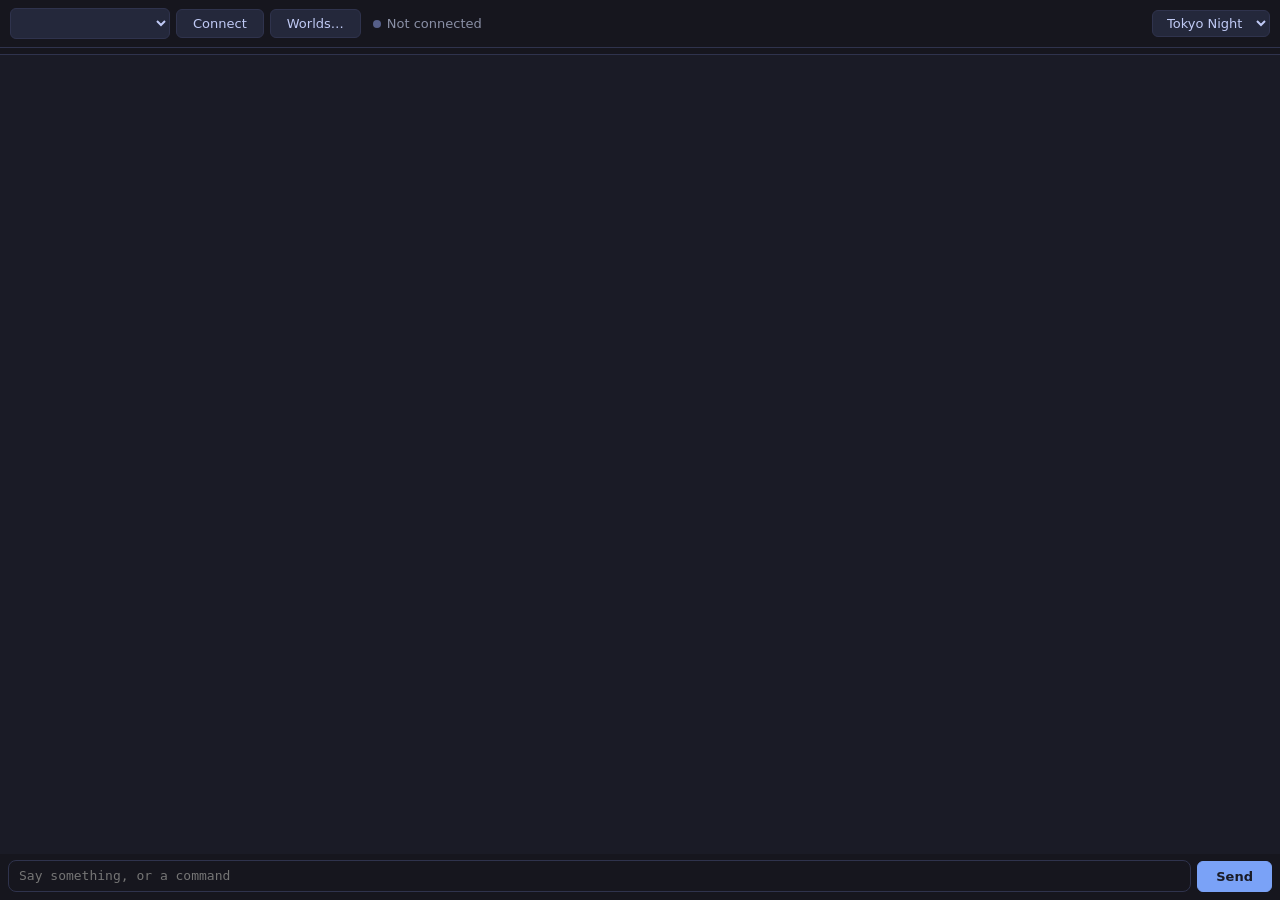
==== src/frontend/index.html @ 3b46a911 "Base code" ====
<!DOCTYPE html>
<html>
<head>
<meta charset="utf-8">
<title>moocat</title>
<link rel="stylesheet" href="style.css">
</head>
<body>

<header>
  <select id="world" title="World"></select>
  <button id="connect">Connect</button>
  <button id="worlds" title="Add and edit worlds">Worlds…</button>
  <span id="status"><span class="dot"></span><span id="statusText">Not connected</span></span>
  <select id="theme" title="Colour theme"></select>
</header>

<nav id="tabs"></nav>

<main id="main">
  <section id="session">
    <div id="outWrap">
      <div id="out" tabindex="-1"></div>
      <button id="jump" hidden title="Jump to the bottom"></button>
    </div>
    <div id="partial"></div>
    <form id="inputForm" autocomplete="off">
      <textarea id="input" rows="1" spellcheck="false" placeholder="Say something, or a command"></textarea>
      <button id="sendLine" class="primary" title="Enter">Send</button>
    </form>
  </section>

  <section id="editor" hidden>
    <div id="code">
      <div id="codeScroll">
        <div id="stack">
          <div id="hl" aria-hidden="true"></div>
          <textarea id="text" spellcheck="false" wrap="soft"></textarea>
        </div>
      </div>
    </div>
    <footer>
      <button id="send" class="primary" title="Ctrl+S">Send</button>
      <button id="revert" title="Back to the text the MOO sent">Revert</button>
      <label class="check" title="Wrap long lines"><input type="checkbox" id="wrap"> Wrap</label>
      <span id="editInfo"></span>
      <span class="spacer"></span>
      <span id="result"></span>
    </footer>
  </section>

  <section id="objview" hidden></section>
</main>

<dialog id="worldsDialog">
  <form method="dialog" id="worldsForm" autocomplete="off">
    <h2>Worlds</h2>
    <div class="cols">
      <ul id="worldList"></ul>
      <div class="fields">
        <label>Name <input name="name" required></label>
        <label>Host <input name="host" required spellcheck="false"></label>
        <div class="row">
          <label>Port <input name="port" type="number" min="1" max="65535" required></label>
          <label class="check"><input name="tls" type="checkbox"> TLS</label>
        </div>
        <label>Login line <input name="login" spellcheck="false" placeholder="connect wizard"></label>
        <p class="hint">Sent after connecting. It can hold a password; worlds are kept in
          a file only you can read.</p>
        <label class="check"><input name="smud" type="checkbox"> SMud graphics</label>
        <p class="hint">Tell the MOO this is an SMud client once you're logged in, so games
          like Rupert's Logic Puzzle open in windows of their own.</p>
      </div>
    </div>
    <footer>
      <button type="button" id="worldNew">New</button>
      <button type="button" id="worldDelete">Delete</button>
      <span class="spacer"></span>
      <button value="cancel" formnovalidate>Close</button>
      <button type="button" id="worldSave" class="primary">Save</button>
    </footer>
  </form>
</dialog>

<script type="module" src="app.js"></script>
</body>
</html>
---- src/frontend/style.css ----
/* Colour themes: each is a set of the variables below, chosen by
   data-moo-theme on <html> (app.js sets it; each app lists its themes in its
   own order, the first being its default). Tokyo Night is also the fallback. */

/* Tokyo Night: dark */
:root, :root[data-moo-theme="tokyo-night"] {
  --bg: #1a1b26;
  --bg-dark: #16161e;
  --bg-hl: #24283b;
  --line: #2f334d;
  --row-line: #222538;
  --fg: #c0caf5;
  --dim: #565f89;
  --muted: #8a90a6;
  --accent: #7aa2f7;       /* buttons, focus, the active tab */
  --accent-fg: #1a1b26;    /* text on the accent */
  --accent-text: #7aa2f7;  /* headings, selected items */
  --link: #7dcfff;
  --blue: #7aa2f7;
  --cyan: #7dcfff;
  --green: #9ece6a;
  --orange: #ff9e64;
  --red: #f7768e;
  --magenta: #bb9af7;
  --yellow: #e0af68;
  --teal: #73daca;
  --op: #89ddff;
  /* ANSI colours that aren't one of the above */
  --ansi0: #414868;
  --ansi9: #ff7a93; --ansi10: #b9f27c; --ansi11: #ff9e64; --ansi12: #7da6ff;
  --ansi13: #bb9af7; --ansi14: #0db9d7; --ansi15: #fff;
  --sel: #364a82;
  --hl: #24283b;           /* the active tab, hovered rows, chosen items */
  /* the bars: the header and the footers under the input and the editor */
  --bar: #16161e;
  --bar-fg: #c0caf5;
  --bar-muted: #8a90a6;
  --bar-line: #2f334d;
  --bar-ctl: #24283b;      /* buttons and menus on a bar */
  --bar-dim: #565f89;
  --bar-ok: #9ece6a;
  --bar-bad: #f7768e;
  --input-bg: #16161e;
  --bad-line: rgba(247, 118, 142, .12);
  --shadow: rgba(0, 0, 0, .5);
  --backdrop: rgba(0, 0, 0, .5);
  --panel-head: #7a9cc6;    /* SMud panels' title bars (web) */
  --panel-head-fg: #10213a;
  --mono: "VictorMono Nerd Font Mono", "FiraCode Nerd Font Mono", "DejaVu Sans Mono", monospace;
  --ui: system-ui, sans-serif;
  color-scheme: dark;
}

/* Cata: light, as cata.co (cream, ocean blue, amber, DM Sans and DM Mono).
   The colours text is written in are darker than the site's amber, so they
   read on cream. */
:root[data-moo-theme="cata"] {
  --bg: #ECE6DC;
  --bg-dark: #E3DCD1;
  --bg-hl: #D9D1C5;
  --line: #C8DDE6;
  --row-line: #E4DED7;
  --fg: #1B3A4B;
  --dim: #7f98a5;
  --muted: #5A7A8A;
  --accent: #F2A65A;
  --accent-fg: #1B3A4B;
  --accent-text: #1B3A4B;
  --link: #1f6f8b;
  --blue: #1f5fa8;
  --cyan: #00838f;
  --green: #2e7d32;
  --orange: #c0631c;
  --red: #c0392b;
  --magenta: #8e44ad;
  --yellow: #a86b00;
  --teal: #00796b;
  --op: #2d6a85;
  --ansi0: #5A7A8A;
  --ansi9: #d84a3c; --ansi10: #43a047; --ansi11: #c98a00; --ansi12: #2b7bd6;
  --ansi13: #a55bc9; --ansi14: #0097a7; --ansi15: #0d2533;
  --sel: #F5C88F;
  --hl: #F4D3AA;
  --bar: #1B3A4B;
  --bar-fg: #E8F4F8;
  --bar-muted: #C8DDE6;
  --bar-line: #1B3A4B;
  --bar-ctl: #2A5064;
  --bar-dim: #9DB8C6;
  --bar-ok: #8fd694;
  --bar-bad: #ff9a8a;
  --input-bg: #F6F2EC;
  --bad-line: rgba(192, 57, 43, .10);
  --shadow: rgba(27, 58, 75, .25);
  --backdrop: rgba(27, 58, 75, .35);
  --panel-head: #1B3A4B;
  --panel-head-fg: #E8F4F8;
  --mono: "DM Mono", "DejaVu Sans Mono", monospace;
  --ui: "DM Sans", system-ui, sans-serif;
  color-scheme: light;
}

:root[data-moo-theme="cata"] ::selection { background: var(--sel); }

* { box-sizing: border-box; }
html, body { height: 100%; margin: 0; }
body {
  display: flex; flex-direction: column;
  background: var(--bg); color: var(--fg);
  font: 13px var(--ui);
}
[hidden] { display: none !important; }
.spacer { flex: 1; }

button, select, input, textarea { font: inherit; color: inherit; }
button, select {
  background: var(--bg-hl); border: 1px solid var(--line); border-radius: 6px;
  padding: 4px 10px; cursor: pointer;
}
button:hover, select:hover { border-color: var(--accent); }
button.primary { background: var(--accent); border-color: var(--accent); color: var(--accent-fg); font-weight: 600; }
button:disabled { opacity: .5; cursor: default; }
input {
  background: var(--bg-dark); border: 1px solid var(--line); border-radius: 6px; padding: 4px 8px;
}
input:focus, textarea:focus, select:focus { outline: none; border-color: var(--accent); }

/* header */
header {
  display: flex; align-items: center; gap: 6px;
  padding: 8px 10px; background: var(--bar); color: var(--bar-fg); border-bottom: 1px solid var(--bar-line);
}
header button, header select { padding: 6px 16px; }
header button:not(.primary), header select, #inputForm button:not(.primary), #editor footer button:not(.primary) {
  background: var(--bar-ctl); border-color: var(--bar-line); color: var(--bar-fg);
}
header button:not(.primary):hover, header select:hover, #inputForm button:not(.primary):hover,
#editor footer button:not(.primary):hover { border-color: var(--accent); }
header option { background: var(--bg); color: var(--fg); }
#world { min-width: 160px; }
#status { display: flex; align-items: center; gap: 6px; margin-left: 6px; color: var(--bar-muted); }
#theme { margin-left: auto; padding: 4px 10px; }
#status .dot { width: 8px; height: 8px; border-radius: 50%; background: var(--dim); }
#status.on .dot { background: var(--green); }
#status.edit .dot { background: var(--cyan); box-shadow: 0 0 6px var(--cyan); }

/* session */
main { flex: 1; display: flex; min-height: 0; }
#session { flex: 1; display: flex; flex-direction: column; min-width: 0; }
#outWrap { flex: 1; position: relative; display: flex; min-height: 0; }
#out {
  flex: 1; overflow-y: auto; padding: 8px 10px 0;
  /* 1.3, under the font's 1.41 box: coloured backgrounds overlap a little,
     so ANSI art shows no seam between rows */
  font: 13px/1.3 var(--mono); white-space: pre-wrap; overflow-wrap: anywhere;
  user-select: text;
}
#out div { min-height: 1.3em; }
#out .sys { color: var(--muted); font-style: italic; }
#out .err { color: var(--red); }
#out .me { color: var(--dim); }
#out a { color: var(--link); }
#jump {
  position: absolute; bottom: 10px; left: 50%; transform: translateX(-50%);
  background: var(--accent); border-color: var(--accent); color: var(--accent-fg); font-weight: 600;
  border-radius: 999px; padding: 5px 14px; box-shadow: 0 2px 10px var(--shadow);
}
#partial { padding: 0 10px; font: 13px/1.3 var(--mono); white-space: pre-wrap; color: var(--yellow); }
#partial:empty { display: none; }
#inputForm { display: flex; gap: 6px; align-items: end; padding: 6px 8px 8px; background: var(--bar); }
#sendLine { padding: 7px 18px; }
#input {
  display: block; flex: 1; min-width: 0; resize: none; max-height: 30vh;
  background: var(--input-bg); border: 1px solid var(--bar-line); border-radius: 8px;
  padding: 6px 10px; font: 13px/1.4 var(--mono);
}

/* ANSI */
.b { font-weight: bold; } .u { text-decoration: underline; }
.blink { animation: moo-blink 1s steps(1) infinite; }
@keyframes moo-blink { 50% { opacity: 0; } }
@media (prefers-reduced-motion: reduce) { .blink { animation: none; text-decoration: underline dotted; } }
.c0 { color: var(--ansi0); } .c1 { color: var(--red); } .c2 { color: var(--green); } .c3 { color: var(--yellow); }
.c4 { color: var(--blue); } .c5 { color: var(--magenta); } .c6 { color: var(--cyan); } .c7 { color: var(--fg); }
.c8 { color: var(--dim); } .c9 { color: var(--ansi9); } .c10 { color: var(--ansi10); } .c11 { color: var(--ansi11); }
.c12 { color: var(--ansi12); } .c13 { color: var(--ansi13); } .c14 { color: var(--ansi14); } .c15 { color: var(--ansi15); }
.bg0 { background: var(--ansi0); } .bg1 { background: var(--red); } .bg2 { background: var(--green); } .bg3 { background: var(--yellow); }
.bg4 { background: var(--blue); } .bg5 { background: var(--magenta); } .bg6 { background: var(--cyan); } .bg7 { background: var(--fg); }
.bg8 { background: var(--dim); } .bg9 { background: var(--ansi9); } .bg10 { background: var(--ansi10); } .bg11 { background: var(--ansi11); }
.bg12 { background: var(--ansi12); } .bg13 { background: var(--ansi13); } .bg14 { background: var(--ansi14); } .bg15 { background: var(--ansi15); }

/* tabs: the session, then one per edit */
#tabs {
  display: flex; gap: 2px; padding: 6px 8px 0; overflow-x: auto; flex: none;
  background: var(--bg-dark); border-bottom: 1px solid var(--line);
}
#tabs .tab {
  display: flex; align-items: center; gap: 6px; flex: none; max-width: 260px;
  padding: 6px 8px 6px 14px; border-radius: 8px 8px 0 0; cursor: pointer;
  background: var(--bg); color: var(--muted); font-family: var(--mono); font-size: 12px;
}
#tabs .tab.session { padding-right: 14px; font-family: var(--ui); font-weight: 600; }
#tabs .tab .name { overflow: hidden; text-overflow: ellipsis; white-space: nowrap; }
#tabs .tab:hover { color: var(--fg); }
#tabs .tab.active { background: var(--hl); color: var(--fg); box-shadow: inset 0 2px var(--accent); }
#tabs .tab .x { border: 0; background: none; padding: 0 4px; color: var(--dim); border-radius: 4px; }
#tabs .tab .x:hover { color: var(--red); background: var(--bg-dark); }
#tabs .tab.dirty .name::after { content: " ●"; color: var(--orange); }
#tabs .badge {
  background: var(--accent); color: var(--accent-fg); border-radius: 999px; padding: 0 6px;
  font-size: 11px; font-weight: 700;
}

/* editor */
#editor { flex: 1; display: flex; flex-direction: column; min-width: 0; background: var(--bg-dark); }
#code { flex: 1; display: flex; min-height: 0; font: 15px/1.5 var(--mono); }
#codeScroll {
  flex: 1; overflow: auto; position: relative;
  /* the gutter */
  background: linear-gradient(to right, var(--bg) var(--gutter), var(--bg-hl) var(--gutter)) local;
  --gutter: 3.6em;
}
#stack { position: relative; margin-left: var(--gutter); min-height: 100%; }
#hl, #text {
  margin: 0; padding: 8px 12px 40vh; border: 0;
  font: inherit; letter-spacing: 0; font-variant-ligatures: none; tab-size: 2;
  white-space: pre-wrap; overflow-wrap: anywhere; word-break: normal;
}
#hl { color: var(--fg); pointer-events: none; }
#text {
  position: absolute; inset: 0; width: 100%; height: 100%;
  resize: none; overflow: hidden; outline: none;
  background: transparent; color: transparent; caret-color: var(--fg);
}
#code.nowrap #stack { width: max-content; min-width: calc(100% - var(--gutter)); }
#code.nowrap #hl, #code.nowrap #text { white-space: pre; overflow-wrap: normal; }
#text::selection { background: var(--sel); color: transparent; }
#hl .ln { position: relative; }
#hl .ln::before {
  content: attr(data-n); position: absolute; right: calc(100% + 12px + 10px);
  color: var(--dim); user-select: none;
  /* not the code's overflow-wrap: anywhere, which broke "10" into "1" over "0" */
  white-space: nowrap; overflow-wrap: normal;
}
#hl .ln.bad::before { color: var(--red); font-weight: 700; content: "▸" attr(data-n); }
#hl .ln.bad { background: var(--bad-line); }
#hl .kw { color: var(--magenta); }
#hl .str { color: var(--green); }
#hl .com { color: var(--dim); font-style: italic; }
#hl .obj { color: var(--cyan); }
#hl .err { color: var(--red); }
#hl .num { color: var(--orange); }
#hl .prop { color: var(--teal); }
#hl .verb { color: var(--blue); }
#hl .fn { color: var(--yellow); }
#hl .op { color: var(--op); }

#editor footer { display: flex; align-items: center; gap: 6px; padding: 6px 8px; border-top: 1px solid var(--bar-line); background: var(--bar); color: var(--bar-fg); }
#editor footer .check { display: flex; align-items: center; gap: 4px; color: var(--bar-muted); }
#editInfo { color: var(--bar-dim); font-family: var(--mono); font-size: 12px; }
#result { font-family: var(--mono); font-size: 12px; color: var(--bar-muted); white-space: nowrap; overflow: hidden; text-overflow: ellipsis; max-width: 50%; }
#result.ok { color: var(--bar-ok); }
#result.bad { color: var(--bar-bad); }

/* object tabs */
#tabs .tab.obj .name { font-family: var(--ui); }
/* SMud graphics, in their own windows (smud.html): the MOO's picture, with
   old-Windows-looking components on it, shrunk to fit if the window is smaller */
body.popup { background: #d8e9ec; }
.popup .smudbar { display: none; }
.smud { flex: 1; display: flex; flex-direction: column; min-width: 0; }
.smudbar { display: flex; align-items: center; gap: 10px; padding: 4px 10px; color: var(--muted);
  font-size: 12px; border-bottom: 1px solid var(--line); }
.smudbar .check { display: flex; align-items: center; gap: 4px; }
.smudscroll { flex: 1; overflow: auto; min-height: 0; }
.smudsizer { margin: 0 auto; }
.smudboard { position: relative; transform-origin: 0 0; }
.smudboard canvas { display: block; cursor: default; }
.smudboard .comps { position: absolute; inset: 0; pointer-events: none; }
.smudboard .comp {
  position: absolute; pointer-events: auto; margin: 0; padding: 1px 4px;
  font: 11px Tahoma, "DejaVu Sans", sans-serif; color: #000; color-scheme: light;
  border-radius: 0; border: 1px solid #7f9db9; background: #fff;
}
.smudboard .comp.button { background: #f4f3ee; border: 1px solid #003c74; border-radius: 3px; cursor: pointer; padding: 0 4px; }
.smudboard .comp.button:hover { background: #fff; box-shadow: inset 0 0 0 1px #f8b330; }
.smudboard .comp.button:active { background: #e3e2da; }
.smudboard .comp.label { background: transparent; border: 0; white-space: pre-line; }
.smudboard .comp:disabled { color: #aca899; opacity: 1; }
.smudboard textarea.comp { resize: none; }

#objview { flex: 1; overflow: auto; padding: 14px 20px 40px; user-select: text; }
#objview a { color: var(--link); text-decoration: none; }
#objview a:hover { text-decoration: underline; }
.objhead { display: flex; align-items: center; gap: 12px; }
.objhead h1 { flex: 1; margin: 0; font-size: 20px; }
.objnum { color: var(--dim); font-family: var(--mono); font-size: 15px; font-weight: normal; }
#objview h2 { margin: 22px 0 8px; font-size: 14px; color: var(--accent-text); }
#objview .count { color: var(--dim); font-weight: normal; font-size: 12px; margin-left: 6px; }
#objview .dim { color: var(--dim); }
.objerr { color: var(--red); }
.chips { display: flex; gap: 6px; margin: 8px 0; flex-wrap: wrap; }
.chip { background: var(--bg-hl); border: 1px solid var(--line); border-radius: 999px; padding: 1px 10px; font-size: 12px; color: var(--magenta); }
dl.meta { display: grid; grid-template-columns: max-content 1fr; gap: 4px 16px; margin: 10px 0 0; }
dl.meta dt { color: var(--muted); }
dl.meta dd { margin: 0; }
.desc { font: 14px/1.5 var(--mono); white-space: pre-wrap; background: var(--bg-dark); border-radius: 8px; padding: 10px 12px; }
#objview details { margin: 4px 0; }
#objview summary { cursor: pointer; padding: 4px 0; color: var(--fg); }
#objview table { width: 100%; border-collapse: collapse; font-size: 13px; margin: 2px 0 8px; }
#objview th { text-align: left; color: var(--muted); font-weight: 600; border-bottom: 1px solid var(--line); padding: 4px 8px; }
#objview td { padding: 3px 8px; border-bottom: 1px solid var(--row-line); vertical-align: top; }
#objview td.pname { font-family: var(--mono); white-space: nowrap; }
#objview td.val { font-family: var(--mono); color: var(--green); overflow-wrap: anywhere; width: 60%; }
#objview td.args, #objview td.perms { font-family: var(--mono); color: var(--muted); white-space: nowrap; }
#objview tbody tr:hover { background: var(--hl); }

/* worlds dialog */
dialog {
  background: var(--bg); color: var(--fg); border: 1px solid var(--line); border-radius: 12px;
  padding: 16px; width: min(560px, 90vw);
}
dialog::backdrop { background: var(--backdrop); }
dialog h2 { margin: 0 0 12px; font-size: 15px; }
dialog .cols { display: flex; gap: 12px; }
#worldList { list-style: none; margin: 0; padding: 4px; width: 170px; background: var(--bg-dark); border-radius: 8px; overflow-y: auto; max-height: 260px; }
#worldList li { padding: 5px 8px; border-radius: 6px; cursor: pointer; }
#worldList li.sel { background: var(--hl); color: var(--accent-text); }
dialog .fields { flex: 1; display: flex; flex-direction: column; gap: 8px; }
dialog label { display: flex; flex-direction: column; gap: 3px; color: var(--muted); font-size: 12px; }
dialog label input { color: var(--fg); font-size: 13px; }
dialog .row { display: flex; gap: 12px; align-items: end; }
dialog .row label:first-child { flex: 1; }
dialog label.check { flex-direction: row; align-items: center; gap: 6px; padding-bottom: 6px; }
dialog .hint { margin: 0; color: var(--dim); font-size: 11px; }
dialog footer { display: flex; gap: 6px; margin-top: 14px; }
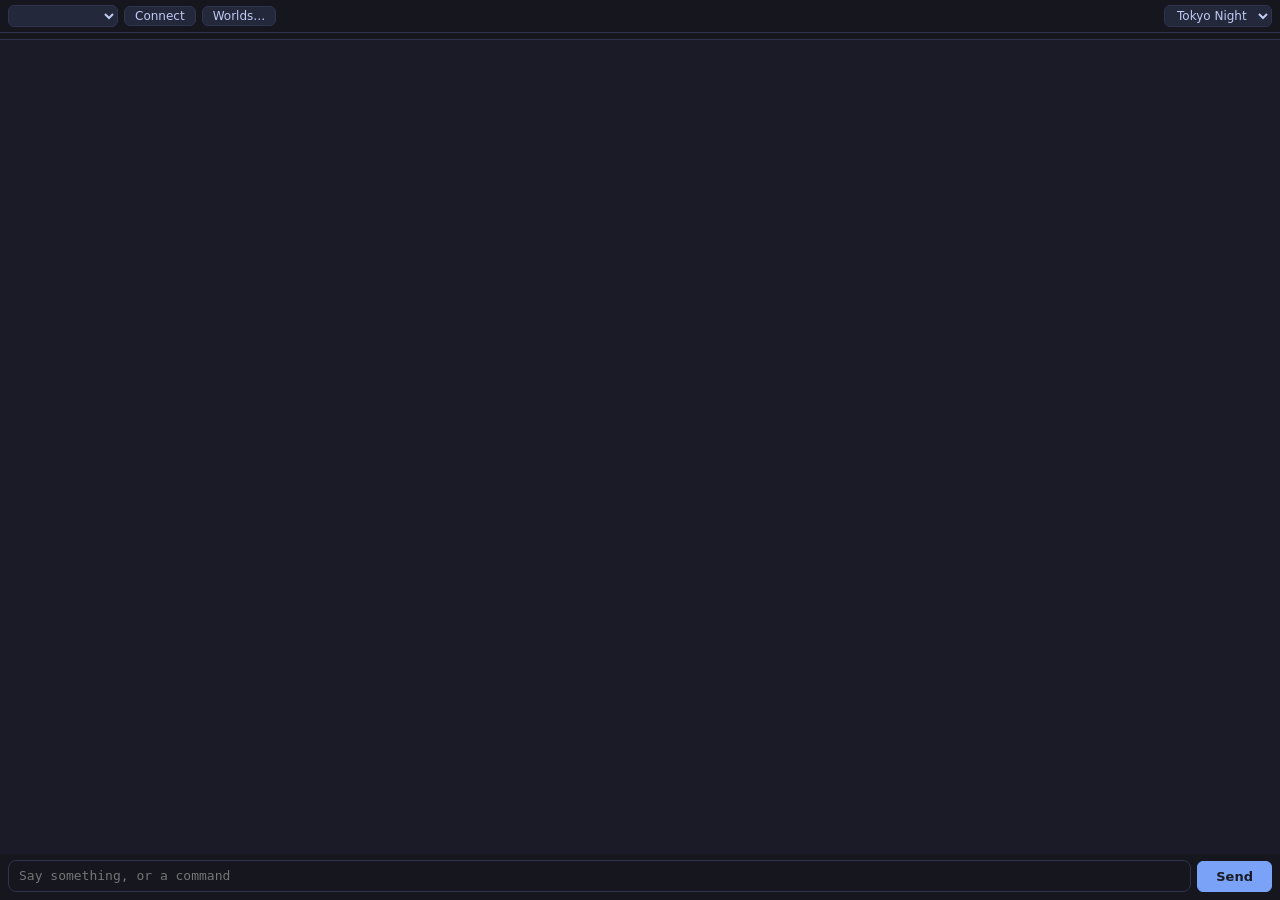
==== commit 14284928: "Session tabs, programmer-only object links, /commands, tab arrows - Several MOOs at once: Connect op" ====
--- a/src/frontend/index.html
+++ b/src/frontend/index.html
@@ -9,13 +9,16 @@
 
 <header>
   <select id="world" title="World"></select>
-  <button id="connect">Connect</button>
+  <button id="connect" title="Open the world in a tab of its own">Connect</button>
   <button id="worlds" title="Add and edit worlds">Worlds…</button>
-  <span id="status"><span class="dot"></span><span id="statusText">Not connected</span></span>
   <select id="theme" title="Colour theme"></select>
 </header>
 
-<nav id="tabs"></nav>
+<div id="tabbar">
+  <button id="tabsLeft" class="tabarrow" title="Tabs to the left" hidden>‹</button>
+  <nav id="tabs"></nav>
+  <button id="tabsRight" class="tabarrow" title="Tabs to the right" hidden>›</button>
+</div>
 
 <main id="main">
   <section id="session">
--- a/src/frontend/style.css
+++ b/src/frontend/style.css
@@ -37,6 +37,7 @@
   --bar-muted: #8a90a6;
   --bar-line: #2f334d;
   --bar-ctl: #24283b;      /* buttons and menus on a bar */
+  --bar-ctl-fg: #c0caf5;
   --bar-dim: #565f89;
   --bar-ok: #9ece6a;
   --bar-bad: #f7768e;
@@ -85,7 +86,8 @@
   --bar-fg: #E8F4F8;
   --bar-muted: #C8DDE6;
   --bar-line: #1B3A4B;
-  --bar-ctl: #2A5064;
+  --bar-ctl: #F6F2EC;
+  --bar-ctl-fg: #1B3A4B;
   --bar-dim: #9DB8C6;
   --bar-ok: #8fd694;
   --bar-bad: #ff9a8a;
@@ -128,21 +130,17 @@
 /* header */
 header {
   display: flex; align-items: center; gap: 6px;
-  padding: 8px 10px; background: var(--bar); color: var(--bar-fg); border-bottom: 1px solid var(--bar-line);
-}
-header button, header select { padding: 6px 16px; }
+  padding: 5px 8px; background: var(--bar); color: var(--bar-fg); border-bottom: 1px solid var(--bar-line);
+}
+header button, header select { padding: 2px 10px; font-size: 12px; }
 header button:not(.primary), header select, #inputForm button:not(.primary), #editor footer button:not(.primary) {
-  background: var(--bar-ctl); border-color: var(--bar-line); color: var(--bar-fg);
+  background: var(--bar-ctl); border-color: var(--bar-line); color: var(--bar-ctl-fg);
 }
 header button:not(.primary):hover, header select:hover, #inputForm button:not(.primary):hover,
 #editor footer button:not(.primary):hover { border-color: var(--accent); }
 header option { background: var(--bg); color: var(--fg); }
-#world { min-width: 160px; }
-#status { display: flex; align-items: center; gap: 6px; margin-left: 6px; color: var(--bar-muted); }
-#theme { margin-left: auto; padding: 4px 10px; }
-#status .dot { width: 8px; height: 8px; border-radius: 50%; background: var(--dim); }
-#status.on .dot { background: var(--green); }
-#status.edit .dot { background: var(--cyan); box-shadow: 0 0 6px var(--cyan); }
+#world { min-width: 110px; }
+#theme { margin-left: auto; padding: 2px 8px; }
 
 /* session */
 main { flex: 1; display: flex; min-height: 0; }
@@ -190,16 +188,34 @@
 .bg12 { background: var(--ansi12); } .bg13 { background: var(--ansi13); } .bg14 { background: var(--ansi14); } .bg15 { background: var(--ansi15); }
 
 /* tabs: the session, then one per edit */
+/* the tab strip scrolls sideways with no scrollbar: an arrow shows at each
+   end that has tabs past it (app.js) */
+#tabbar {
+  display: flex; align-items: stretch; flex: none;
+  background: var(--bg-dark); border-bottom: 1px solid var(--line);
+}
 #tabs {
-  display: flex; gap: 2px; padding: 6px 8px 0; overflow-x: auto; flex: none;
-  background: var(--bg-dark); border-bottom: 1px solid var(--line);
-}
+  display: flex; gap: 2px; padding: 6px 8px 0; overflow-x: auto; flex: 1; min-width: 0;
+  scrollbar-width: none;
+}
+#tabs::-webkit-scrollbar { display: none; }
+.tabarrow {
+  flex: none; width: 24px; padding: 0; margin: 6px 0 0; border: 0; border-radius: 6px 6px 0 0;
+  background: var(--bg-hl); color: var(--fg); font-size: 16px; line-height: 1;
+}
+.tabarrow:hover { background: var(--hl); }
 #tabs .tab {
   display: flex; align-items: center; gap: 6px; flex: none; max-width: 260px;
   padding: 6px 8px 6px 14px; border-radius: 8px 8px 0 0; cursor: pointer;
   background: var(--bg); color: var(--muted); font-family: var(--mono); font-size: 12px;
 }
-#tabs .tab.session { padding-right: 14px; font-family: var(--ui); font-weight: 600; }
+#tabs .tab.session { font-family: var(--ui); font-weight: 600; }
+/* a session's connection: grey, green when connected, glowing when MCP edits */
+#tabs .tab .dot { width: 8px; height: 8px; border-radius: 50%; flex: none; background: var(--dim); }
+#tabs .tab.on .dot { background: var(--green); }
+#tabs .tab.edit .dot { box-shadow: 0 0 5px var(--green); }
+/* a session's own tabs sit after it; a gap before the next session */
+#tabs .tab.session:not(:first-child) { margin-left: 8px; }
 #tabs .tab .name { overflow: hidden; text-overflow: ellipsis; white-space: nowrap; }
 #tabs .tab:hover { color: var(--fg); }
 #tabs .tab.active { background: var(--hl); color: var(--fg); box-shadow: inset 0 2px var(--accent); }
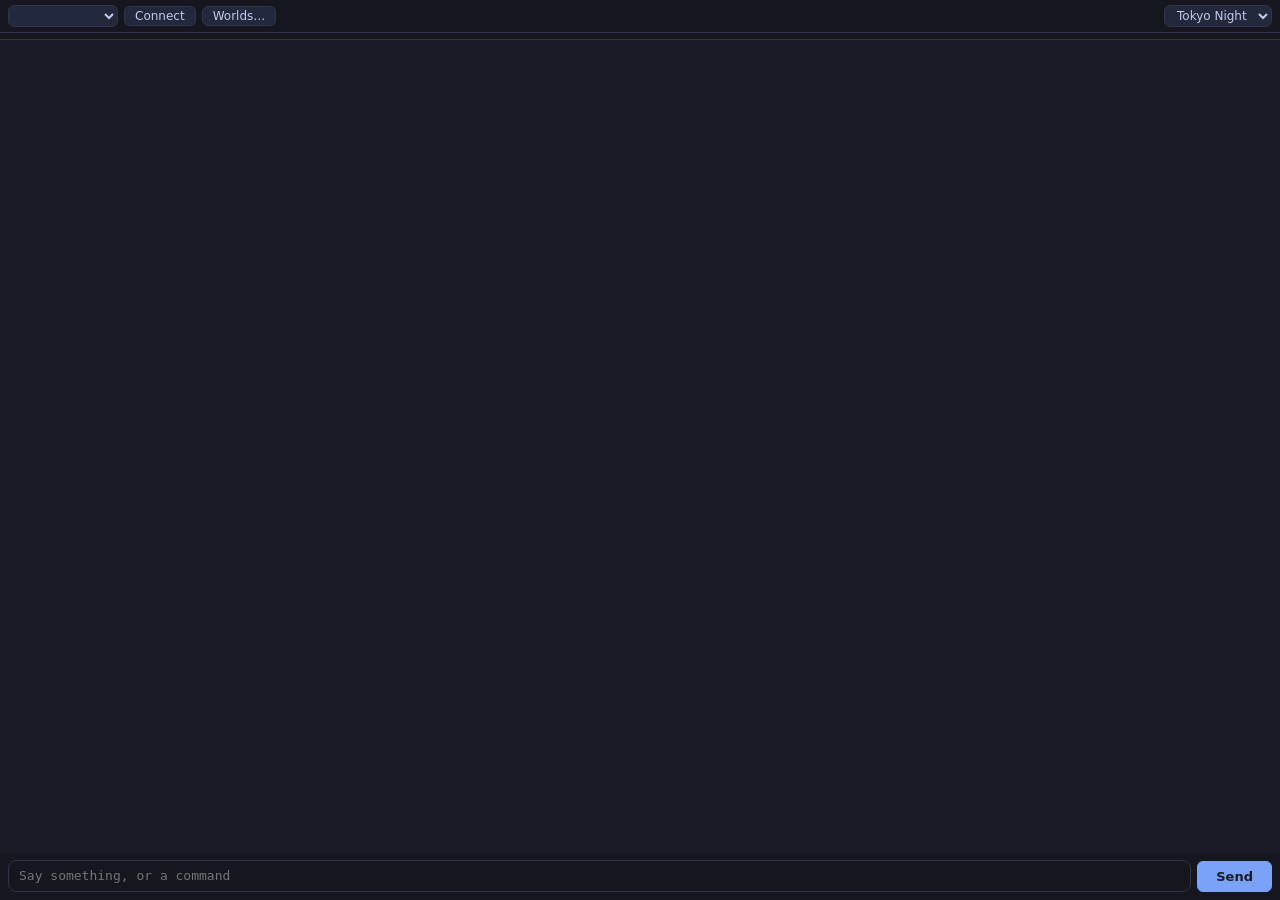
==== commit 1927b559: "lots of moocat change" ====
--- a/src/frontend/index.html
+++ b/src/frontend/index.html
@@ -85,6 +85,14 @@
   </form>
 </dialog>
 
+<dialog id="askDialog">
+  <form method="dialog">
+    <h2 id="askTitle"></h2>
+    <p id="askText"></p>
+    <footer id="askButtons"></footer>
+  </form>
+</dialog>
+
 <script type="module" src="app.js"></script>
 </body>
 </html>
--- a/src/frontend/style.css
+++ b/src/frontend/style.css
@@ -338,6 +338,10 @@
 }
 dialog::backdrop { background: var(--backdrop); }
 dialog h2 { margin: 0 0 12px; font-size: 15px; }
+#askDialog { max-width: 440px; }
+#askDialog p { margin: 0; line-height: 1.5; }
+#askDialog code { font-family: var(--mono); color: var(--accent-text); }
+#askDialog footer { justify-content: flex-end; }
 dialog .cols { display: flex; gap: 12px; }
 #worldList { list-style: none; margin: 0; padding: 4px; width: 170px; background: var(--bg-dark); border-radius: 8px; overflow-y: auto; max-height: 260px; }
 #worldList li { padding: 5px 8px; border-radius: 6px; cursor: pointer; }
